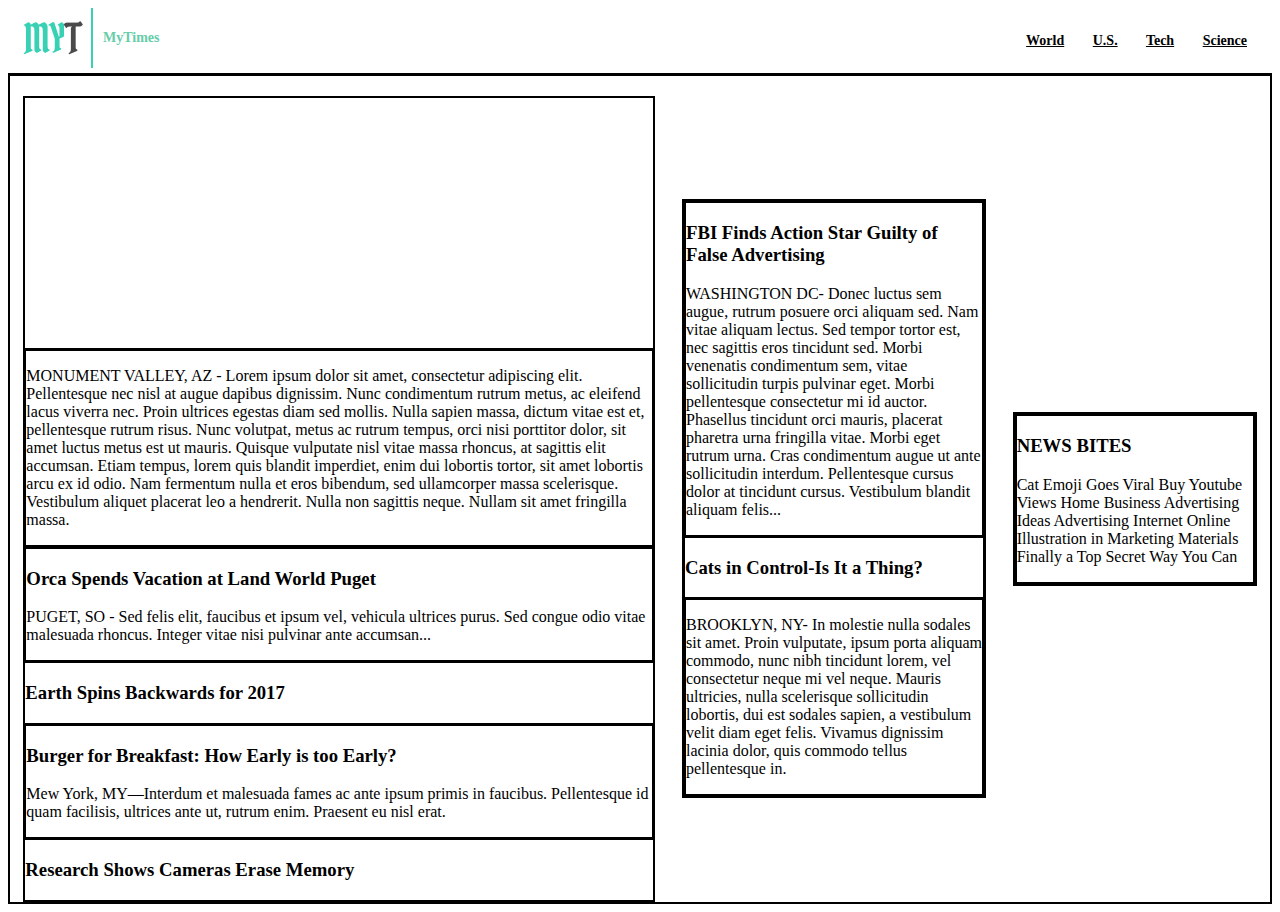
==== MyTimes/index.html @ b09ea41e "update" ====
<!DOCTYPE html>
<html>
  <head>
    <meta charset="utf-8">
    <title>MyTimes</title>
    <link href="./resources/css/style.css" type="text/css" rel="stylesheet">
  </head>
  <body>
    <div id="header">
      <div class="container">
        <div class="logo-heading">
          <img id="logo" src="./resources/images/img-myt-logo.jpg">
          <h1>MyTimes</h1>
        </div>
        <nav class="navigation" id="top-nav">
          <span class="nav-link"><a>World</a></span>
          <span class="nav-link"><a>U.S.</a></span>
          <span class="nav-link"><a>Tech</a></span>
          <span class="nav-link"><a>Science</a></span>
        </nav>
      </div>
    </div>

    <div id="main-content">
      <div class="column-large">

        <div class="row-title" id="main-story">
          <!-- <img src="./resources/images/img-story-main.png"> -->
          <h2>Mother of Three Buys Tuna Steak at Phish Concert. Leaves, "Feeling Funny."</h2>
        </div>

        <div class="row-content">
          <p>MONUMENT VALLEY, AZ - Lorem ipsum dolor sit amet, consectetur adipiscing elit.
            Pellentesque nec nisl at augue dapibus dignissim. Nunc condimentum rutrum
            metus, ac eleifend lacus viverra nec. Proin ultrices egestas diam sed mollis.
            Nulla sapien massa, dictum vitae est et, pellentesque rutrum risus.
            Nunc volutpat, metus ac rutrum tempus, orci nisi porttitor dolor, sit amet
            luctus metus est ut mauris. Quisque vulputate nisl vitae massa rhoncus, at sagittis
            elit accumsan. Etiam tempus, lorem quis blandit imperdiet, enim dui lobortis tortor,
            sit amet lobortis arcu ex id odio. Nam fermentum nulla et eros bibendum, sed ullamcorper
            massa scelerisque. Vestibulum aliquet placerat leo a hendrerit. Nulla
            non sagittis neque. Nullam sit amet fringilla massa.</p>
        </div>

        <div class="row-content">
          <h3>Orca Spends Vacation at Land World Puget</h3>
          <p>PUGET, SO - Sed felis elit, faucibus et ipsum vel, vehicula ultrices purus.
            Sed congue odio vitae malesuada rhoncus. Integer vitae nisi pulvinar ante accumsan...</p>
        </div>

        <div class="row-title">
          <h3>Earth Spins Backwards for 2017</h2>
        </div>

        <div class="row-content">
          <h3>Burger for Breakfast: How Early is too Early?</h3>
          <p>Mew York, MY—Interdum et malesuada fames ac ante ipsum primis in faucibus.
            Pellentesque id quam facilisis, ultrices ante ut, rutrum enim. Praesent eu nisl erat.</p>
        </div>

        <div class="row-title">
          <h3>Research Shows Cameras Erase Memory</h2>
        </div>
      </div>

      <div class="column-medium">

        <div class="row-content">
          <h3>FBI Finds Action Star Guilty of False Advertising</h3>
          <p>WASHINGTON DC- Donec luctus sem augue, rutrum posuere orci aliquam sed. Nam vitae aliquam lectus.
            Sed tempor tortor est, nec sagittis eros tincidunt sed. Morbi venenatis condimentum sem,
            vitae sollicitudin turpis pulvinar eget. Morbi pellentesque consectetur mi id auctor.
            Phasellus tincidunt orci mauris, placerat pharetra urna fringilla vitae. Morbi eget rutrum urna.
            Cras condimentum augue ut ante sollicitudin interdum. Pellentesque cursus dolor at tincidunt cursus.
            Vestibulum blandit aliquam felis...</p>
        </div>

        <div class="row-title">
          <h3>Cats in Control-Is It a Thing?</h2>
        </div>

        <div class="row-content">
          <p>BROOKLYN, NY- In molestie nulla sodales sit amet. Proin vulputate, ipsum porta aliquam commodo,
            nunc nibh tincidunt lorem, vel consectetur neque mi vel neque. Mauris ultricies, nulla scelerisque
            sollicitudin lobortis, dui est sodales sapien, a vestibulum velit diam eget felis.
            Vivamus dignissim lacinia dolor, quis commodo tellus pellentesque in.</p>
        </div>
      </div>

      <div class="column-small">

        <div class="row-content">
          <h3>NEWS BITES</h3>
          <p>Cat Emoji Goes Viral Buy Youtube Views Home Business Advertising Ideas
            Advertising Internet Online Illustration in Marketing Materials Finally a
            Top Secret Way You Can</p>
        </div>
      </div>
    </div>


  </body>
</html>
---- MyTimes/resources/css/style.css ----
/*Header */

h1 {
  color: MediumAquamarine;
  font-size: 14px;
  /*display: flex;
  justify-content: space-around;*/
  padding-left: 10px;
}

.container {
  width: 100%;
  margin: 0 auto;
  display: flex;
  flex-direction: row;
  align-content: center;
  align-items: center;
  justify-content: space-between;
}

#header {
  font-family: Verdana;
  font-size: 14px;
  font-weight: bold;
  border-bottom: 1px solid black;
}

.navagation {
  display: flex;
  padding-right: 10px;
}

.logo-heading {
  justify-content: flex-start;
  display: flex;
  padding-bottom: 5px;
  padding-left: 15px;
  align-items: center;
}

.nav-link {
  padding-right: 25px;
  text-decoration: underline;
}

/*Main Content*/
#main-content {
  display: flex;
  flex-direction: row;
  border: 2px solid black;
  justify-content: space-around;
  align-items: center;
  padding-top: 20px;
}

.column-large {
  width: 630px;
  border: 1px solid black;
  display: flex;
  flex-direction: column;
}

.column-medium {
  width: 300px;
  border: 2px solid black;
  display: flex;
  flex-direction: column;
}

.column-small {
  width: 240px;
  border: 2px solid black;
  display: flex;
  flex-direction: column;
}

.row-title {
  border: 1px solid black;
}

.row-content {
  border: 2px solid black;
}

#main-story {
  background-image: url("file:///Users/christineskorenko/Documents/Projects/MyTimes/resources/images/img-story-main.png");
  background-size: cover;
  background-repeat: no-repeat;
  display: flex;
  height: 250px;

}

h2 {
  font-family: Georgia;
  font-weight: bold;
  font-size: 30px;
  color: white;
}
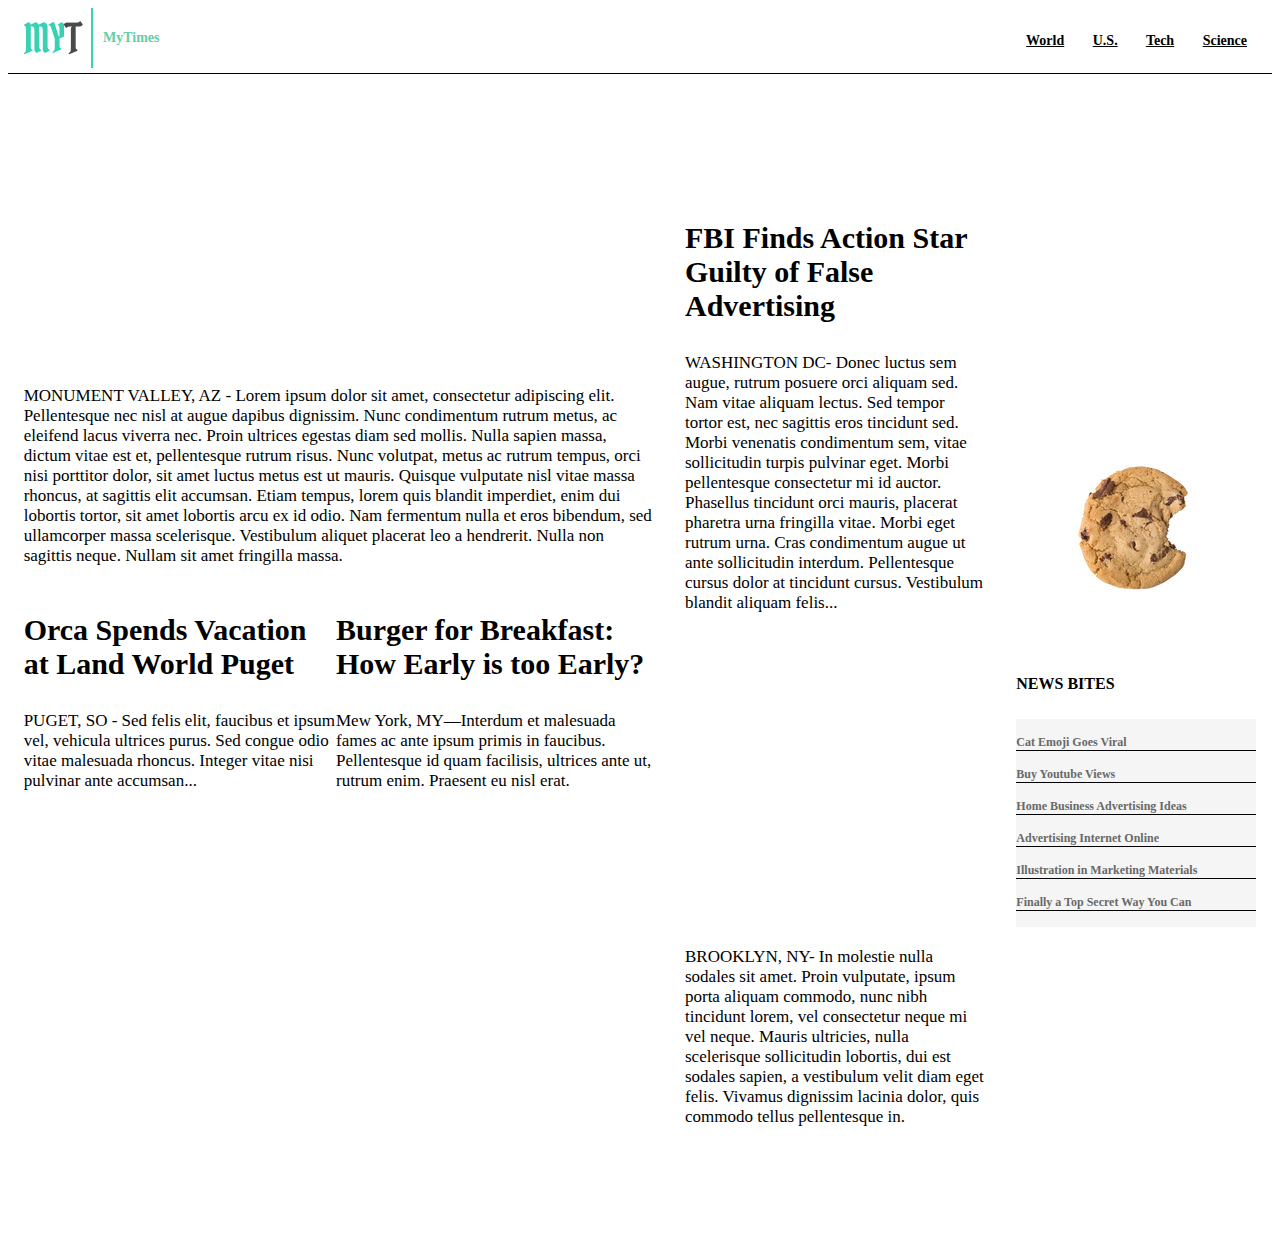
==== commit 15b3f25e: "Stage tea cozy" ====
--- a/MyTimes/index.html
+++ b/MyTimes/index.html
@@ -26,7 +26,7 @@
 
         <div class="row-title" id="main-story">
           <!-- <img src="./resources/images/img-story-main.png"> -->
-          <h2>Mother of Three Buys Tuna Steak at Phish Concert. Leaves, "Feeling Funny."</h2>
+          <h2 class="main-title">Mother of Three Buys Tuna Steak at Phish Concert. Leaves, "Feeling Funny."</h2>
         </div>
 
         <div class="row-content">
@@ -42,26 +42,23 @@
             non sagittis neque. Nullam sit amet fringilla massa.</p>
         </div>
 
+      <div class="column">
         <div class="row-content">
           <h3>Orca Spends Vacation at Land World Puget</h3>
           <p>PUGET, SO - Sed felis elit, faucibus et ipsum vel, vehicula ultrices purus.
             Sed congue odio vitae malesuada rhoncus. Integer vitae nisi pulvinar ante accumsan...</p>
-        </div>
 
-        <div class="row-title">
-          <h3>Earth Spins Backwards for 2017</h2>
+          <h2 id="earth-story">Earth Spins Backwards for 2017</h2>
         </div>
 
         <div class="row-content">
           <h3>Burger for Breakfast: How Early is too Early?</h3>
           <p>Mew York, MY—Interdum et malesuada fames ac ante ipsum primis in faucibus.
             Pellentesque id quam facilisis, ultrices ante ut, rutrum enim. Praesent eu nisl erat.</p>
-        </div>
-
-        <div class="row-title">
-          <h3>Research Shows Cameras Erase Memory</h2>
+          <h2 id="camera-story">Research Shows Cameras Erase Memory</h2>
         </div>
       </div>
+    </div>
 
       <div class="column-medium">
 
@@ -75,8 +72,8 @@
             Vestibulum blandit aliquam felis...</p>
         </div>
 
-        <div class="row-title">
-          <h3>Cats in Control-Is It a Thing?</h2>
+        <div id="cat-story">
+          <h2>Cats in Control-Is It a Thing?</h2>
         </div>
 
         <div class="row-content">
@@ -89,11 +86,16 @@
 
       <div class="column-small">
 
-        <div class="row-content">
-          <h3>NEWS BITES</h3>
-          <p>Cat Emoji Goes Viral Buy Youtube Views Home Business Advertising Ideas
-            Advertising Internet Online Illustration in Marketing Materials Finally a
-            Top Secret Way You Can</p>
+        <img src="./resources/images/img-news-bite.png" />
+
+        <h5>NEWS BITES</h5>
+        <div class="news-bites">
+          <h4>Cat Emoji Goes Viral</h4>
+          <h4>Buy Youtube Views</h4>
+          <h4>Home Business Advertising Ideas</h4>
+          <h4>Advertising Internet Online</h4>
+          <h4>Illustration in Marketing Materials</h4>
+          <h4>Finally a Top Secret Way You Can</h4>
         </div>
       </div>
     </div>
--- a/MyTimes/resources/css/style.css
+++ b/MyTimes/resources/css/style.css
@@ -47,7 +47,6 @@
 #main-content {
   display: flex;
   flex-direction: row;
-  border: 2px solid black;
   justify-content: space-around;
   align-items: center;
   padding-top: 20px;
@@ -55,31 +54,20 @@
 
 .column-large {
   width: 630px;
-  border: 1px solid black;
   display: flex;
   flex-direction: column;
 }
 
 .column-medium {
   width: 300px;
-  border: 2px solid black;
   display: flex;
   flex-direction: column;
 }
 
 .column-small {
   width: 240px;
-  border: 2px solid black;
   display: flex;
   flex-direction: column;
-}
-
-.row-title {
-  border: 1px solid black;
-}
-
-.row-content {
-  border: 2px solid black;
 }
 
 #main-story {
@@ -87,8 +75,35 @@
   background-size: cover;
   background-repeat: no-repeat;
   display: flex;
-  height: 250px;
+  height: 275px;
 
+}
+
+#earth-story {
+  background-image: url("file:///Users/christineskorenko/Documents/Projects/MyTimes/resources/images/img-story-2.png");
+  background-size: contain;
+  background-repeat: no-repeat;
+  height: 300px;
+  width: 300px;
+}
+
+#camera-story {
+  background-image: url("file:///Users/christineskorenko/Documents/Projects/MyTimes/resources/images/img-story-3.png");
+  background-size: contain;
+  background-repeat: no-repeat;
+  height: 300px;
+  width: 300px;
+}
+
+#cat-story {
+  background-image: url("file:///Users/christineskorenko/Documents/Projects/MyTimes/resources/images/img-story-1.png");
+  flex-flow: wrap;
+  background-size: contain;
+  height: 300px;
+}
+
+.main-title {
+  font-size: 40px;
 }
 
 h2 {
@@ -96,4 +111,36 @@
   font-weight: bold;
   font-size: 30px;
   color: white;
+  text-align: center;
+  padding-top: 100px;
 }
+
+h3 {
+  font-size: 30px;
+}
+
+p {
+  font-family: Georgia;
+  font-size: 17px;
+  color: black;
+}
+
+.column {
+  display: inline-flex;
+}
+
+h5 {
+  font-size: 16px;
+  font-weight: bold;
+}
+
+h4 {
+  border-bottom: 1px solid black;
+}
+
+.news-bites {
+  background-color: WhiteSmoke;
+  font-family: Verdana;
+  font-size: 12px;
+  color: DimGray;
+}
